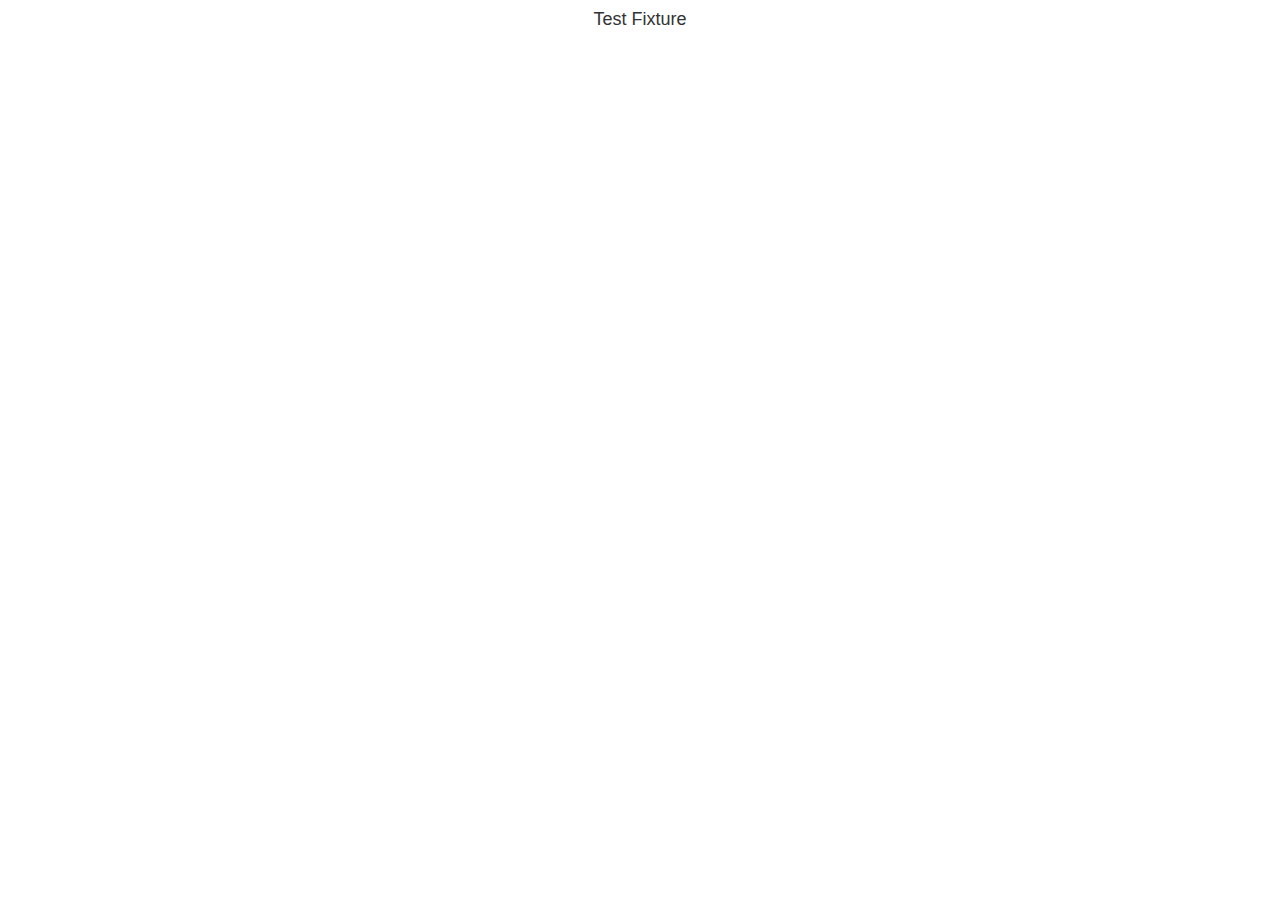
==== tests.html @ 6af01ea2 "write tests" ====
<!DOCTYPE html>
<html> 
	<head>
		<title>Test Fixture</title>
		<meta charset="utf-8">
		<!--CSS-->
		<link href="css/bootstrap.min.css" type="text/css" rel="stylesheet" />
	    <link href="https://code.jquery.com/qunit/qunit-1.22.0.css" rel="stylesheet">
		<link href="css/rps.css" type="text/css" rel="stylesheet" />
	</head>
	<body>
<!--QUnit Testing Fixture, Visibility Togglable via button-->
			<h4>Test Fixture</h4>
			<div id="qunit" class="tests"></div>
  			<div id="qunit-fixture" class="tests">
				  <script>
					var controller = newController();
					var scoreBoard = newScoreBoard();
					var computer = overseasFactory();
						
					//Controller: Takes GUI input and runs the game
					function newController() {
						var Controller = {
							//turn counter for logging
							turn: 1,
							
							play: function(humanMove) {
								//Associative array of moves and the moves they lose to
								var counterMove = {
									"rock": "paper",
									"paper": "scissors",
									"scissors": "rock"					
								};
								
								//Get computer's move
								var compMove = computer.move();
				
								//print standard part of log
								$("#log").append(this.turn++ + ". Player: " + humanMove + ", Computer: " + compMove + " | ")
								
								
								if (humanMove === compMove) {//It's a draw!
									scoreBoard.tie();
									$("#log").append("You Tied!<br>");
								}	
								else if (humanMove === counterMove[compMove]){ //You Win!
									scoreBoard.win();
									$("#log").append("You Won!<br>");
								}
								else { //You Lose!
									scoreBoard.lose();
									$("#log").append("You lost!<br>");
								}
								
								//Update computer move count with most frequently successful move (counter of the user's most frequent)
								computer.moveCount[counterMove[humanMove]]++;
								
								//update last move property to counter player's next move for last move strategy
								computer.lastMoveCounter = counterMove[humanMove];
							},		
							//Change the computer's gameplay strategy		
							newStrategy: function(strategy) {
								computer.strategy = strategy;
								$("#strategy span").text(strategy);
							},
							//Resart the game
							reset: function() {
								scoreBoard.reset();
								computer = overseasFactory();
								$("#log").text("");	
								this.turn = 1;
							}
						}
						return Controller;
					};
					
					//Computer Opponent
					function overseasFactory() {	
						var computer = {
							//counts the human's moves to see what is most frequent
							moveCount: {
								"rock": 0,
								"paper": 0,
								"scissors": 0
							},
							
							//Returns the counter of the most popular player move
							faveMove: function() {
								//uses the max value to find the corresponding key in an inverted array (Underscore.js)
								var maxVal = Math.max(this.moveCount.rock, this.moveCount.paper, this.moveCount.scissors);
								var invertedMoveCount = _.invert(this.moveCount);
								return invertedMoveCount[maxVal];
							},
							
							//moveSequence: new Array(); a stack implementation for further implementation of various gameplay strategies
							
							//Determines which gameplay strategy function to call 
							strategy: "random",
							move: function() {
								switch(this.strategy) {
									case "Last":
										return this.lastMove();
									case "Most Popular":
										return this.faveMove();
									default:
										return this.randomMove();
								}
							},
							
							//Plays move that beats the player's last move
							lastMoveCounter: "",
							lastMove: function() {
								if (this.lastMoveCounter === "") { 
									return this.randomMove();//defaults to a random move for the first turn 
								}
								else {
									return this.lastMoveCounter;
								}
							},
							//Plays a random move
							randomMove: function() {
								var moves = new Array("rock", "paper", "scissors");
								return moves[Math.round(2 * Math.random())];
							},
							
						}
						return computer;
					};
					
					//Records score and updates player dashboard
					function newScoreBoard() {
						var board = {
							scores: {
								"wins": 0,
								"losses": 0,
								"ties": 0
							},
							win: function() {
								$("#wins").text(++this.scores["wins"]); 
							},
							lose: function() {
								$("#losses").text(++this.scores["losses"]);
							},
							tie: function() {
								$("#ties").text(++this.scores["ties"]); 
							},
							reset: function() {
								//resets object properties
								this.scores["wins"] = 0;
								this.scores["losses"] = 0;
								this.scores["ties"] = 0;
								
								//reset gui
								$("#wins").text(0); 
								$("#ties").text(0);
								$("#losses").text(0);
							}
						};
						return board;
					};
					
					//---jQuery GUI helpers---
					//Start a new game
					$("#reset").click(function() {
						controller.reset();
					});
					//Pick a move
					$("#playerMoves button.move").click(function(){
						controller.play($(this).val());
					});
					// Change computer strategy
					$(".strButton").click(function(){
						var strategy = $(this).val();
						controller.newStrategy(strategy);
					});	
					//toggles display of testing fixture
					$("#testBtn").click(function(){
						$(".tests").toggle();
					});
		  		  </script>
				  
			  </div>
		<footer>
			<!--JS-->
			<script src="http://ajax.googleapis.com/ajax/libs/jquery/1.10.2/jquery.min.js"></script>
			<script src="js/underscore-min.js" type="text/javascript"></script>
  		    <script src="//code.jquery.com/qunit/qunit-1.22.0.js"></script>
			<script src="js/tests.js" type="text/javascript"></script>
		</footer>
	</body>
</html>
---- css/rps.css ----
body {
	font-size: 14px;
	text-align: center;
}
#gamearea, #log , #qunit{
	margin-left: auto;
	margin-right: auto;
}
#computer {
	height: 280px;
	width: 400px;
}
#playerDashboard {
	clear:right;
}
.controls {
	display: inline-block;
	position: relative;
	margin-left:30px;
	margin-right: 30px;
	text-align: center;
}
#scores p{
	display: inline-block;
}
#reset {
	margin-left: 10px;
}
#wins {
	color: green;
}
#losses {
	color: red;
}
#ties {
	color: orange;
}
#log {
	height: 200px;
	text-align: left;
	overflow: auto;
}
#log span {
	border: thin, solid;
	text-align: left;
	top: 0;
	left: 0;
}
#log, #qunit {
	width: 75%;
	margin-top: 20px;
}
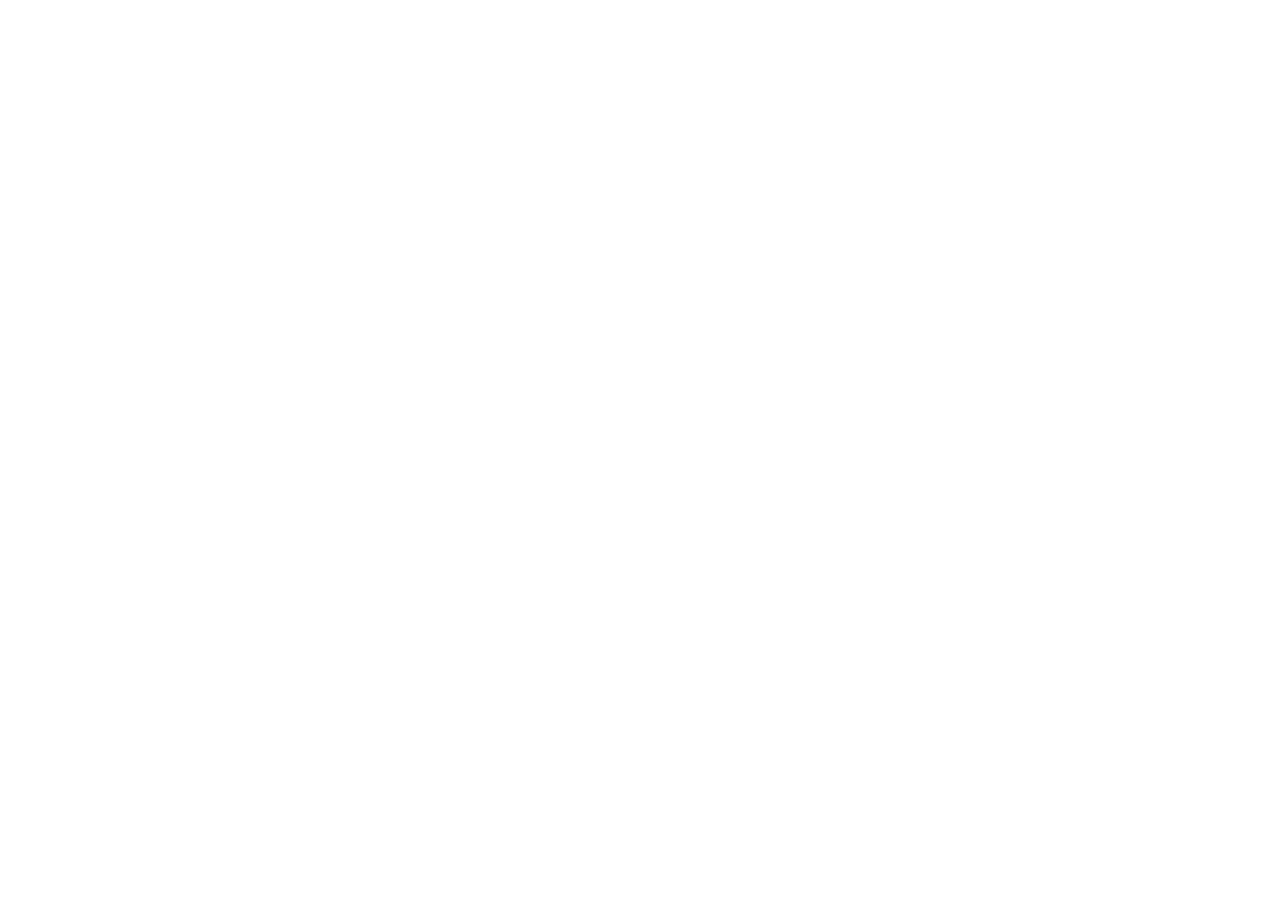
==== commit e95498bc: "separate test page" ====
--- a/tests.html
+++ b/tests.html
@@ -10,7 +10,6 @@
 	</head>
 	<body>
 <!--QUnit Testing Fixture, Visibility Togglable via button-->
-			<h4>Test Fixture</h4>
 			<div id="qunit" class="tests"></div>
   			<div id="qunit-fixture" class="tests">
 				  <script>
